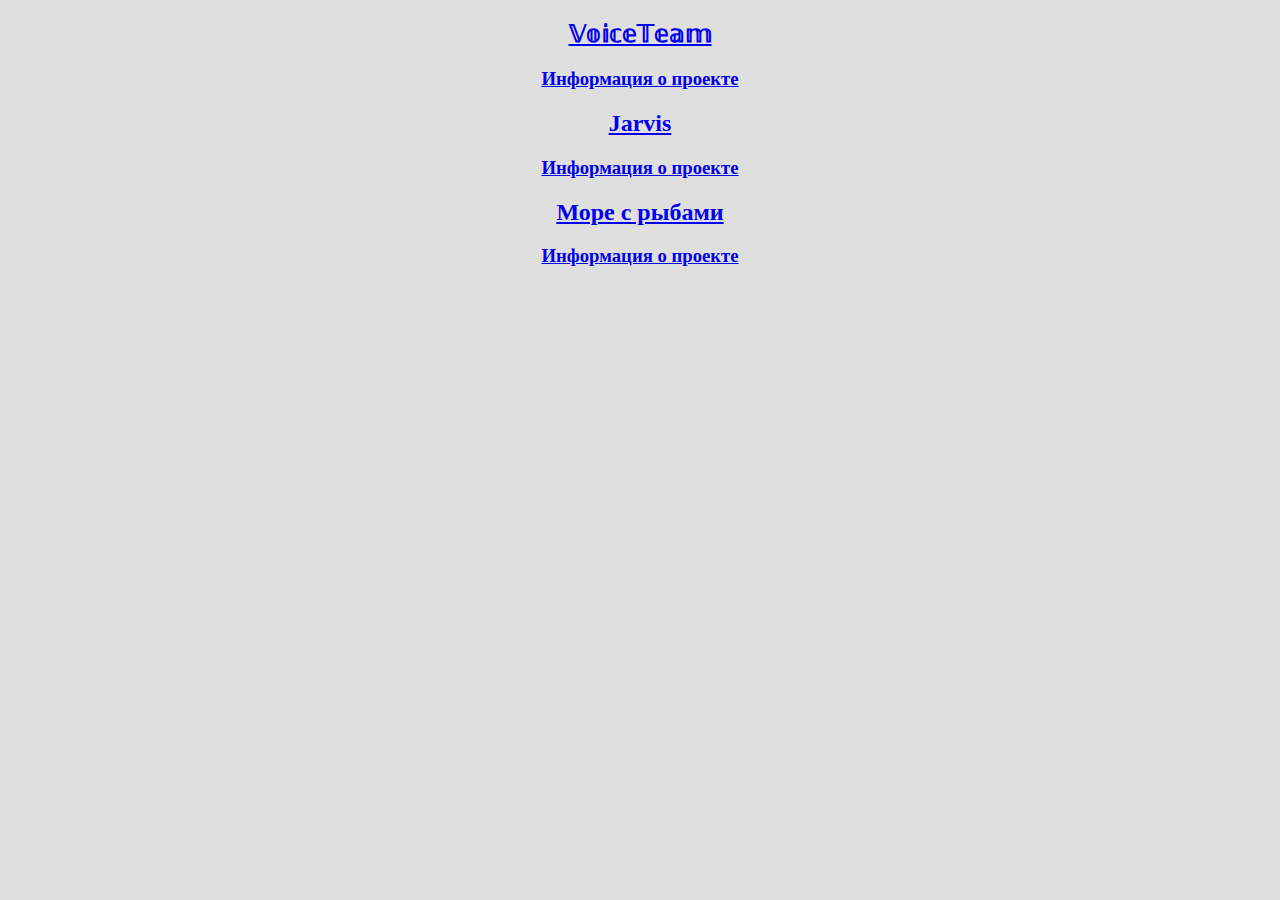
==== links.html @ 077d29a8 "Main Files" ====
<!DOCTYPE html>
<html>
   <head>
       <meta charset="utf-8">
       <meta name="author" content="Colin">
       <meta name="description" content="My first site">
       <title>Мой первый сайт</title>
       <style type="text/css">
        #content {
         width: 500px; /* Ширина слоя */
         margin: 0 auto 50px; /* Выравнивание по центру */
        }
        #footer {
         position: fixed; /* Фиксированное положение */
         left: 0; bottom: 0; /* Левый нижний угол */
         padding: 10px; /* Поля вокруг текста */
         background: #ee0808; /* Цвет фона */
         color: #fff; /* Цвет текста */
         width: 100%; /* Ширина слоя */
         
        }
       </style>
        <style type="text/css">
            body{
                text-align:center;
                background:#dfdfdf;
                }
                h1{
                text-transform:uppercase;
                font-size:72px;
                font-family:'Verdana';
                padding:30px;
                }
        </style>
   <body>
    <h2><a href="https://discord.gg/tee8gQk5qB">𝕍𝕠𝕚𝕔𝕖𝕋𝕖𝕒𝕞</a></h2>
    <h3><p><a href="infoservers/infoVT.html" target="_self">Информация о проекте</a></p></h3>
    <h2><a href="https://discord.gg/tee8gQk5qB">Jarvis</a></h2>
    <h3><p><a href="infoservers/infoJR.html" target="_self">Информация о проекте</a></p></h3>
    <h2><a href="https://discord.gg/Ea64hhZDsw">Море с рыбами</a></h2>
    <h3><p><a href="infoservers/infoMP.html" target="_self">Информация о проекте</a></p></h3>

   </body>
  </head> 
</html>
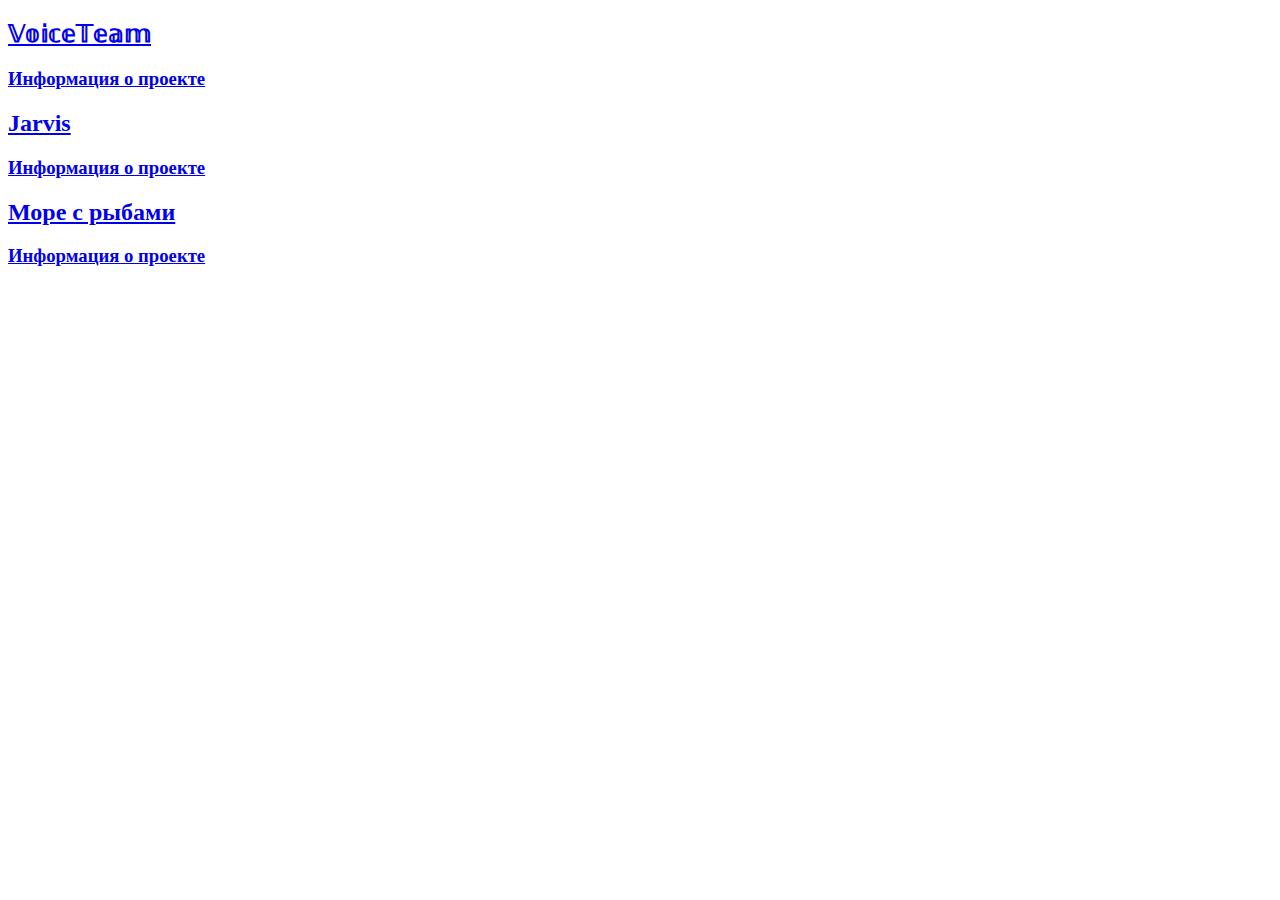
==== commit 8ab1f605: "Add files via upload" ====
--- a/links.html
+++ b/links.html
@@ -2,37 +2,12 @@
 <html>
    <head>
        <meta charset="utf-8">
-       <meta name="author" content="Colin">
-       <meta name="description" content="My first site">
-       <title>Мой первый сайт</title>
-       <style type="text/css">
-        #content {
-         width: 500px; /* Ширина слоя */
-         margin: 0 auto 50px; /* Выравнивание по центру */
-        }
-        #footer {
-         position: fixed; /* Фиксированное положение */
-         left: 0; bottom: 0; /* Левый нижний угол */
-         padding: 10px; /* Поля вокруг текста */
-         background: #ee0808; /* Цвет фона */
-         color: #fff; /* Цвет текста */
-         width: 100%; /* Ширина слоя */
-         
-        }
-       </style>
-        <style type="text/css">
-            body{
-                text-align:center;
-                background:#dfdfdf;
-                }
-                h1{
-                text-transform:uppercase;
-                font-size:72px;
-                font-family:'Verdana';
-                padding:30px;
-                }
-        </style>
-   <body>
+       <meta name="author" content="MondelezDeveloper">
+       <meta name="description" content="Mondeliz is an indie website written in html">
+       <title>Mondelez</title>
+       <link rel="shortcut icon" href="favicon.ico" type="image/x-icon">
+       <link rel="stylesheet" href="css/links.css">
+    <body>
     <h2><a href="https://discord.gg/tee8gQk5qB">𝕍𝕠𝕚𝕔𝕖𝕋𝕖𝕒𝕞</a></h2>
     <h3><p><a href="infoservers/infoVT.html" target="_self">Информация о проекте</a></p></h3>
     <h2><a href="https://discord.gg/tee8gQk5qB">Jarvis</a></h2>
